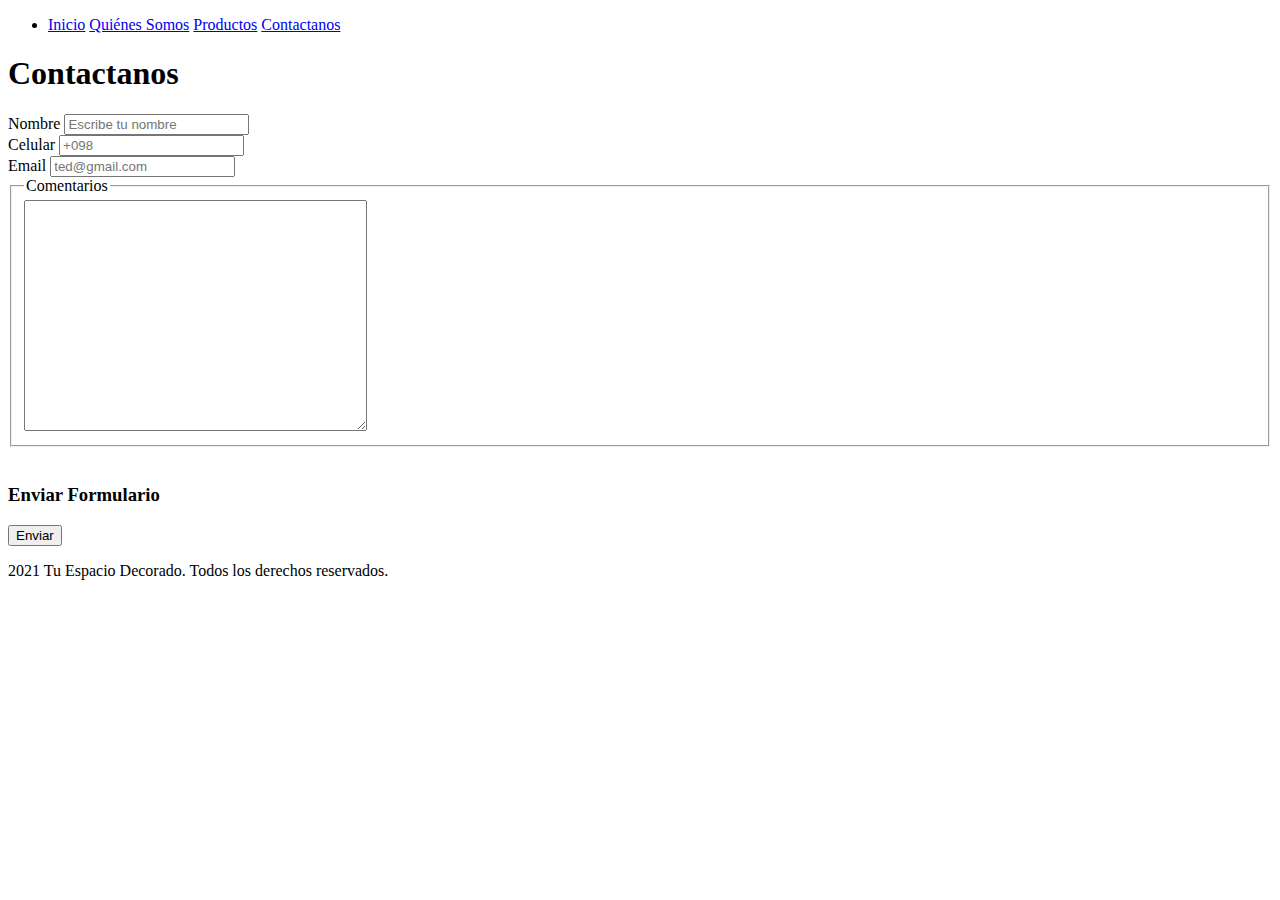
==== Paginas/contactanos.html @ f24d2ff0 "Update" ====
<!DOCTYPE html>
<html lang="en">
<head>
    <meta charset="UTF-8">
    <meta http-equiv="X-UA-Compatible" content="IE=edge">
    <meta name="viewport" content="width=device-width, initial-scale=1.0">
    <title>Tu Espacio Decorado</title>
</head>
<body>
    <header>
        <nav>  
            <ul>
                <li>
                    <a href="./inicio.html">Inicio</a>
                    <a href="./Quienessomos.html">Quiénes Somos</a>
                    <a href="./productos.html">Productos</a>
                    <a href="./contactanos.html">Contactanos</a>
                </li>
            </ul>
            </nav>
    </header>
    <main> 
    <form action="">
        <h1>Contactanos</h1> 
        <label for="nombre_apellido">Nombre</label>
        <input type="text" value="" placeholder="Escribe tu nombre">
        <br> 
        <label for="celular">Celular</label>
        <input type="number" value="" placeholder="+098">
        <br>
        <label for="email">Email</label>
        <input type="email" value="" placeholder="ted@gmail.com"> 
        <br>
        <fieldset>
            <legend>Comentarios</legend>
            <textarea name="Comentarios" id="" cols="40" rows="15"></textarea>
        </fieldset>
        <br>
        <h3>Enviar Formulario</h3>
        <input type="submit" value="Enviar"
        <input type="reset" value="Limpiar"
    </form>
</main>
</body>
<footer>
    <p>2021 Tu Espacio Decorado. Todos los derechos reservados.</p>
</footer>
</html>
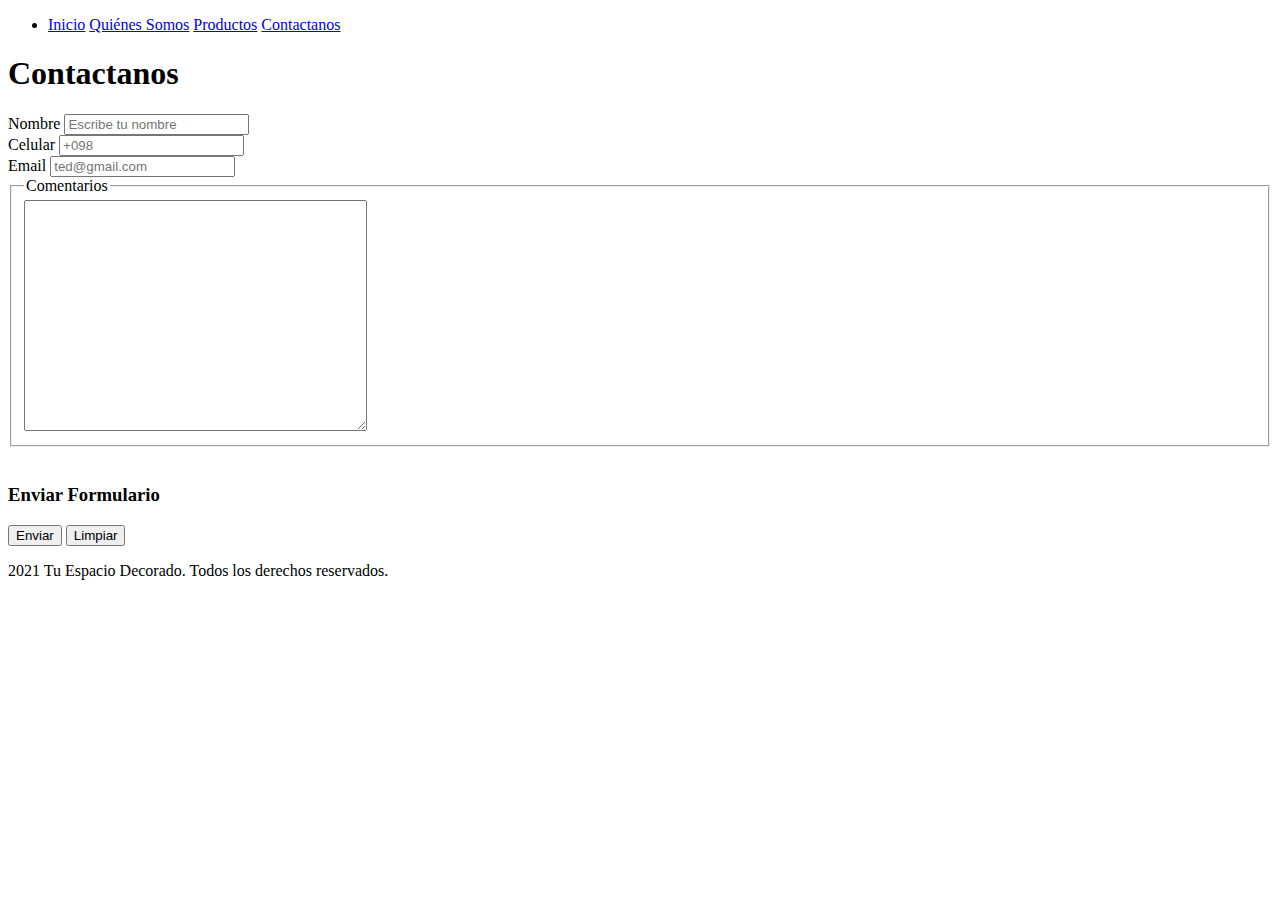
==== commit e61dd28c: "Desafío 2" ====
--- a/Paginas/contactanos.html
+++ b/Paginas/contactanos.html
@@ -23,10 +23,10 @@
     <form action="">
         <h1>Contactanos</h1> 
         <label for="nombre_apellido">Nombre</label>
-        <input type="text" value="" placeholder="Escribe tu nombre">
+        <input type="nombre_apellido" value="" placeholder="Escribe tu nombre">
         <br> 
         <label for="celular">Celular</label>
-        <input type="number" value="" placeholder="+098">
+        <input type="celular" value="" placeholder="+098">
         <br>
         <label for="email">Email</label>
         <input type="email" value="" placeholder="ted@gmail.com"> 
@@ -37,8 +37,8 @@
         </fieldset>
         <br>
         <h3>Enviar Formulario</h3>
-        <input type="submit" value="Enviar"
-        <input type="reset" value="Limpiar"
+        <input type="submit" value="Enviar">
+        <input type="reset" value="Limpiar">
     </form>
 </main>
 </body>
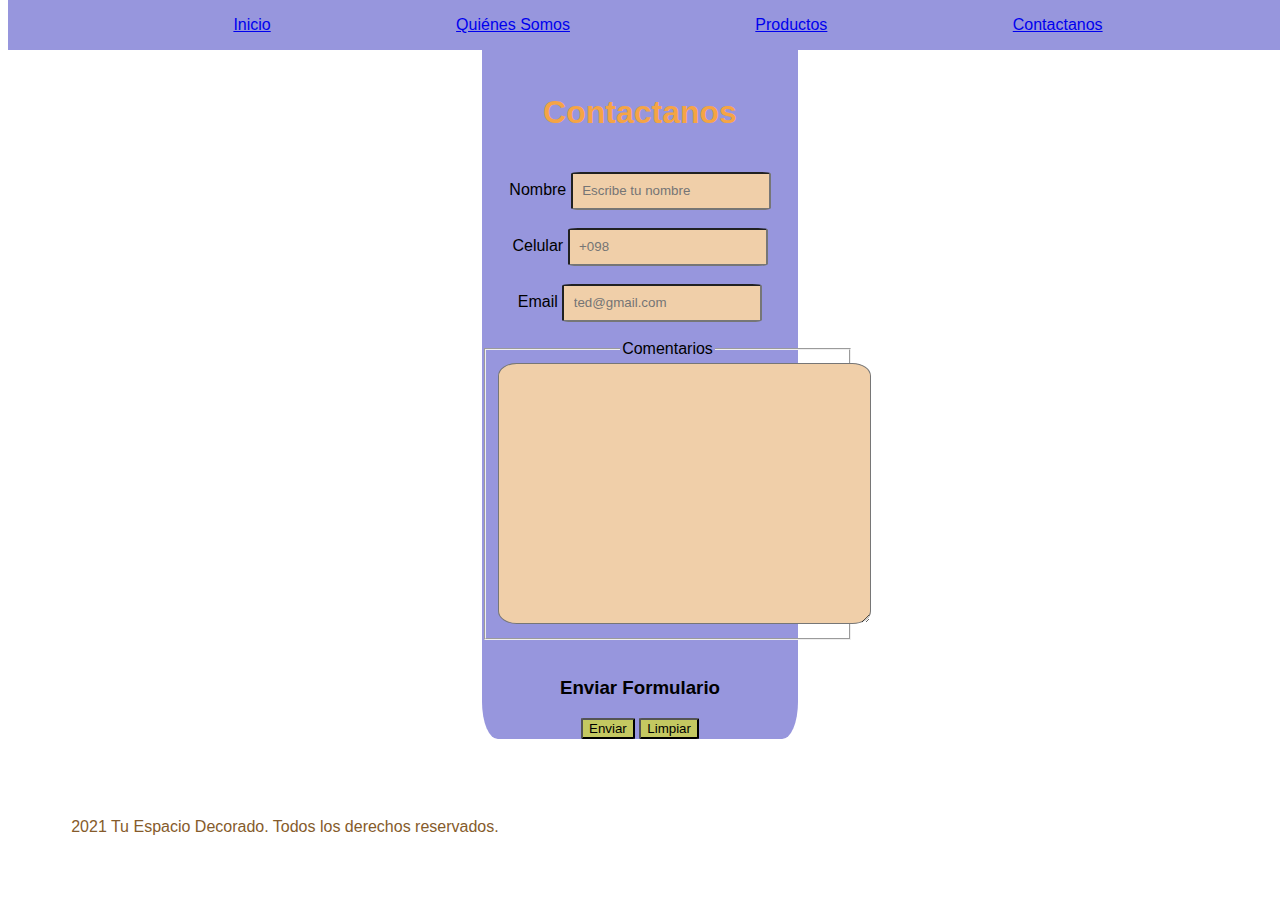
==== commit d76f7060: "Primera Entrega" ====
--- a/Paginas/contactanos.html
+++ b/Paginas/contactanos.html
@@ -5,15 +5,22 @@
     <meta http-equiv="X-UA-Compatible" content="IE=edge">
     <meta name="viewport" content="width=device-width, initial-scale=1.0">
     <title>Tu Espacio Decorado</title>
+    <link rel="stylesheet" href="../Estilos/estilos.css"
 </head>
 <body>
     <header>
         <nav>  
             <ul>
                 <li>
-                    <a href="./inicio.html">Inicio</a>
+                    <a href="../index.html">Inicio</a>
+                    </li>
+                    <li>
                     <a href="./Quienessomos.html">Quiénes Somos</a>
+                </li>
+                <li>
                     <a href="./productos.html">Productos</a>
+                </li>
+                <li>
                     <a href="./contactanos.html">Contactanos</a>
                 </li>
             </ul>
@@ -21,28 +28,34 @@
     </header>
     <main> 
     <form action="">
+       <br>
+       <br>
+       <br>
         <h1>Contactanos</h1> 
         <label for="nombre_apellido">Nombre</label>
-        <input type="nombre_apellido" value="" placeholder="Escribe tu nombre">
-        <br> 
+        <input type="nombre_apellido" class="space" value="" placeholder="Escribe tu nombre">
+        <br>
+        <br>
         <label for="celular">Celular</label>
-        <input type="celular" value="" placeholder="+098">
+        <input type="celular" class="space" value="" placeholder="+098">
+        <br>
         <br>
         <label for="email">Email</label>
-        <input type="email" value="" placeholder="ted@gmail.com"> 
+        <input type="email" class="space" value="" placeholder="ted@gmail.com"> 
+        <br>
         <br>
         <fieldset>
             <legend>Comentarios</legend>
-            <textarea name="Comentarios" id="" cols="40" rows="15"></textarea>
+            <textarea name="Comentarios" id="text" cols="40" rows="15"></textarea>
         </fieldset>
         <br>
         <h3>Enviar Formulario</h3>
-        <input type="submit" value="Enviar">
-        <input type="reset" value="Limpiar">
+        <input type="submit" class= "btn" value="Enviar">
+        <input type="reset" class= "btn" value="Limpiar">
     </form>
 </main>
-</body>
 <footer>
     <p>2021 Tu Espacio Decorado. Todos los derechos reservados.</p>
 </footer>
+</body>
 </html>--- a/Estilos/estilos.css
+++ b/Estilos/estilos.css
@@ -0,0 +1,99 @@
+html {
+    height: 100%;
+}
+body{
+    margin-top: 0%;
+    font-family:Arial, sans-serif;
+    text-decoration: none;
+}
+header{
+    margin-top: 0%;
+    position: fixed;
+    width: 100%;
+    background-color: #9796DD;
+}     
+nav ul{
+   display:flex; 
+   justify-content: space-evenly;
+}
+nav ul li{
+    display: inline;
+}
+form {
+    width: 25%;
+    background-color: #9796DD;
+    margin: auto;
+    border-radius: 5%;
+    text-align: center;
+    display: block;
+}
+input {
+    border-radius: 5%;
+}
+textarea {
+    background-color: #F0CFA9;
+    border-radius: 5%;
+} 
+h1 {
+    position: relative;
+    display: block;
+    text-align: center;
+    padding: 6%;
+    color: #F5A445;  
+}
+p {
+    color: #855B2B;
+    font size: 100px;
+    display: block;
+    padding: 5%;
+}
+.btn {
+    background-color: #C4C861;
+}
+.space {
+    padding: 3%;
+    background-color: #F0CFA9;
+}
+.Logo{
+    margin: auto;
+    padding-top: 10%;
+    width: 25%;
+    height: auto;
+    display: block;
+}
+.Peter{
+    width: 28%;
+    height: auto;
+    position:relative;
+    top: 50%;
+    left: 70%;
+}
+.Mesa{
+    width: 10%;
+    height: auto;
+    position: relative;
+    right: 20%;
+}
+.Florero {
+    width: 7%;
+    height: auto;
+    position: relative;
+    right: 20%;
+}
+.Estrellas{
+    width: 7%;
+    position: relative;
+}
+.Personal {
+    width: 20%;
+    position: relative;
+    padding-top: 10%;
+}
+.Carro {
+    width: 20%;
+    position: relative;
+    padding-top: 30%;
+}
+#text {
+    padding: 5%;
+}
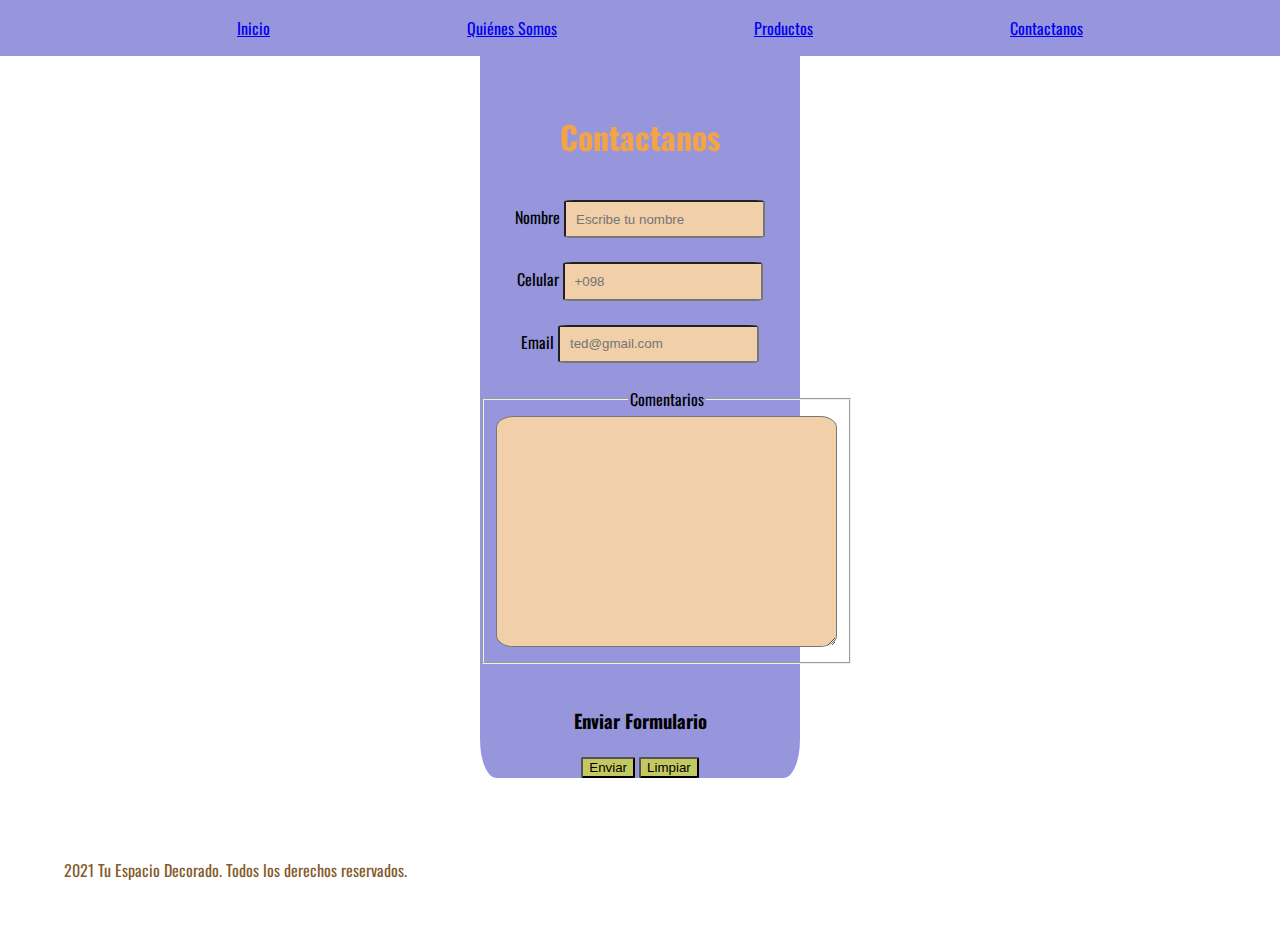
==== commit dbfbd1f5: "Desafío Grids" ====
--- a/Paginas/contactanos.html
+++ b/Paginas/contactanos.html
@@ -5,6 +5,9 @@
     <meta http-equiv="X-UA-Compatible" content="IE=edge">
     <meta name="viewport" content="width=device-width, initial-scale=1.0">
     <title>Tu Espacio Decorado</title>
+    <link rel="preconnect" href="https://fonts.googleapis.com">
+<link rel="preconnect" href="https://fonts.gstatic.com" crossorigin>
+<link href="https://fonts.googleapis.com/css2?family=Anton&family=Maven+Pro:wght@400;900&family=Mukta:wght@200;400;800&family=Oswald:wght@200;500&family=Outfit:wght@700&family=Poppins:ital,wght@1,200&display=swap" rel="stylesheet">
     <link rel="stylesheet" href="../Estilos/estilos.css"
 </head>
 <body>
@@ -26,7 +29,8 @@
             </ul>
             </nav>
     </header>
-    <main> 
+    <main>
+        <div class="Contenedor">
     <form action="">
        <br>
        <br>
@@ -53,6 +57,7 @@
         <input type="submit" class= "btn" value="Enviar">
         <input type="reset" class= "btn" value="Limpiar">
     </form>
+        </div>
 </main>
 <footer>
     <p>2021 Tu Espacio Decorado. Todos los derechos reservados.</p>
--- a/Estilos/estilos.css
+++ b/Estilos/estilos.css
@@ -2,12 +2,13 @@
     height: 100%;
 }
 body{
-    margin-top: 0%;
-    font-family:Arial, sans-serif;
+    margin: 0%;
+    padding: 0%;
+    font-family: 'Oswald', sans-serif;;
     text-decoration: none;
 }
 header{
-    margin-top: 0%;
+   margin-top: 0%;
     position: fixed;
     width: 100%;
     background-color: #9796DD;
@@ -18,6 +19,7 @@
 }
 nav ul li{
     display: inline;
+    color: white;
 }
 form {
     width: 25%;
@@ -39,13 +41,26 @@
     display: block;
     text-align: center;
     padding: 6%;
-    color: #F5A445;  
+    color: #F5A445;
 }
 p {
     color: #855B2B;
-    font size: 100px;
     display: block;
     padding: 5%;
+}
+#section-img {
+    display: grid;
+    grid-template-columns: 1fr 1fr 1fr;
+    grid-template-rows: 1fr 1fr 1fr;
+    height: 100%;
+    gap: 1em
+}
+#contenedor {
+display: grid;
+grid-template-columns: 2fr 2fr 2fr;
+grid-template-rows: 2fr 2fr 2fr;
+height: 100%;
+gap: 1em
 }
 .btn {
     background-color: #C4C861;
@@ -54,46 +69,64 @@
     padding: 3%;
     background-color: #F0CFA9;
 }
-.Logo{
+.responsive-Logo{
     margin: auto;
-    padding-top: 10%;
-    width: 25%;
+    padding-top: 0%;
+    width: 50%;
+    max width: 100%;
     height: auto;
     display: block;
+    
 }
-.Peter{
-    width: 28%;
+.responsive-Peter{
+    width: 50%;
     height: auto;
+    max-width: 50%
     position:relative;
-    top: 50%;
-    left: 70%;
+    align-self: end;
+    /*top: 40%;*/
+    right: 70%;
 }
-.Mesa{
-    width: 10%;
+.responsive-Mesa{
+    width: 15%;
+    max-width: 15%;
     height: auto;
     position: relative;
-    right: 20%;
+  margin-bottom: 0%;
+  top: 40%;
+  right: 5%;
 }
-.Florero {
-    width: 7%;
+.responsive-Florero {
+    width: 9%;
+    max-width: 9%;
     height: auto;
     position: relative;
-    right: 20%;
+    top: 13%;
+    left: 7%;
 }
-.Estrellas{
-    width: 7%;
+.responsive-Estrellas{
+    width: 250px;
+    max-width: 250px;
+    height: auto;
+    /*max-width: 15%;*/
     position: relative;
+    top: 20%;
+    left: 5%;
+
 }
-.Personal {
-    width: 20%;
+.responsive-Personal {
+    width: 350px;
+    height: auto;
     position: relative;
-    padding-top: 10%;
+    top: 0%;
+    left: 20%;
 }
 .Carro {
     width: 20%;
     position: relative;
     padding-top: 30%;
 }
-#text {
-    padding: 5%;
+.Quienes-Somos{
+text-align: center;
 }
+   
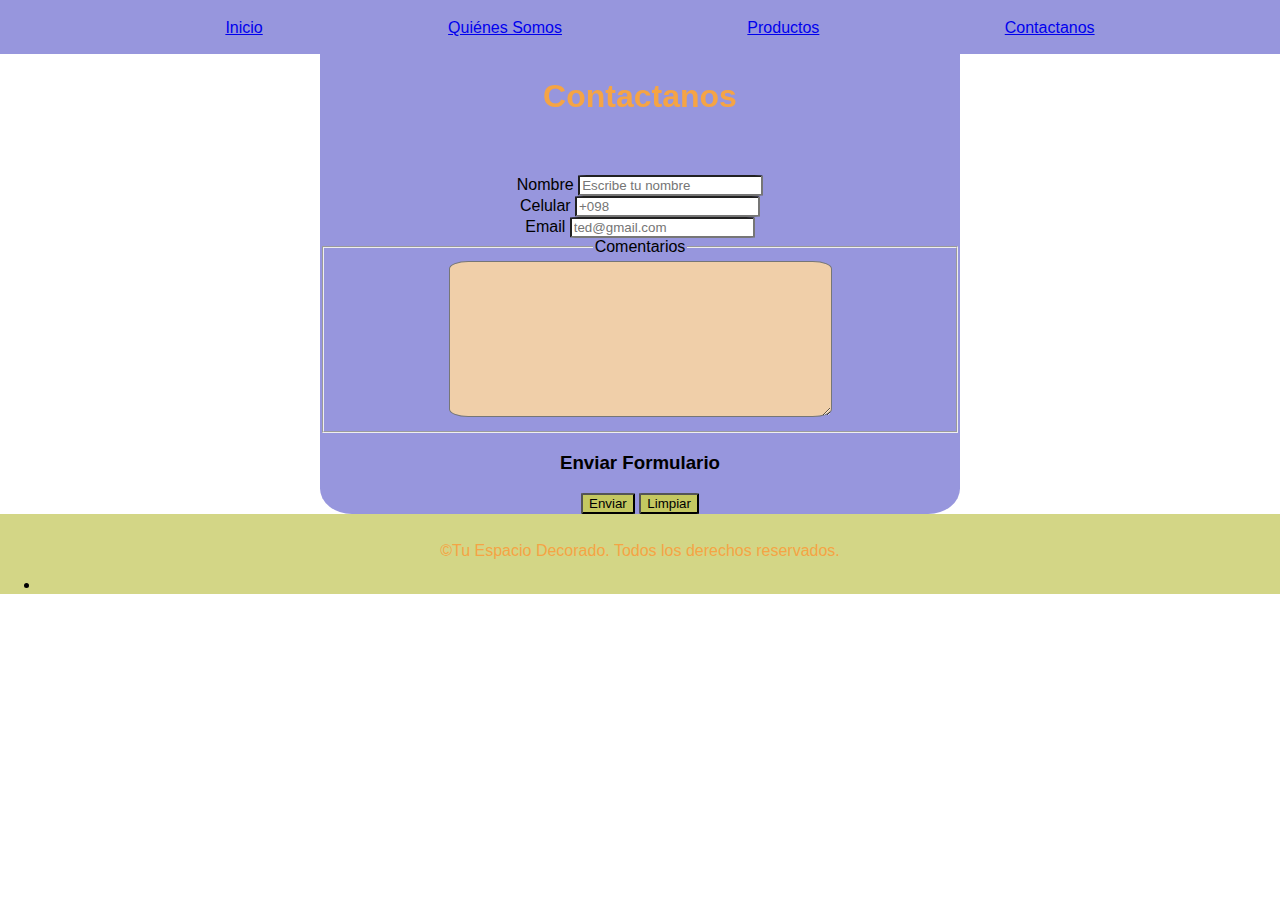
==== commit a258c61e: "Maquetando con Bootstrap" ====
--- a/Paginas/contactanos.html
+++ b/Paginas/contactanos.html
@@ -8,7 +8,9 @@
     <link rel="preconnect" href="https://fonts.googleapis.com">
 <link rel="preconnect" href="https://fonts.gstatic.com" crossorigin>
 <link href="https://fonts.googleapis.com/css2?family=Anton&family=Maven+Pro:wght@400;900&family=Mukta:wght@200;400;800&family=Oswald:wght@200;500&family=Outfit:wght@700&family=Poppins:ital,wght@1,200&display=swap" rel="stylesheet">
-    <link rel="stylesheet" href="../Estilos/estilos.css"
+<link href="https://cdn.jsdelivr.net/npm/bootstrap@5.1.3/dist/css/bootstrap.min.css" rel="stylesheet" integrity="sha384-1BmE4kWBq78iYhFldvKuhfTAU6auU8tT94WrHftjDbrCEXSU1oBoqyl2QvZ6jIW3" crossorigin="anonymous">    
+<link rel="stylesheet" href="https://use.fontawesome.com/releases/v5.15.4/css/all.css" integrity="sha384-DyZ88mC6Up2uqS4h/KRgHuoeGwBcD4Ng9SiP4dIRy0EXTlnuz47vAwmeGwVChigm" crossorigin="anonymous">
+<link rel="stylesheet" href="../Estilos/estilos.css"
 </head>
 <body>
     <header>
@@ -30,37 +32,49 @@
             </nav>
     </header>
     <main>
-        <div class="Contenedor">
-    <form action="">
-       <br>
-       <br>
-       <br>
+        <div class="container">
+        <form action="" class="">
+            <br>
         <h1>Contactanos</h1> 
+        <div class= "form-group">
         <label for="nombre_apellido">Nombre</label>
-        <input type="nombre_apellido" class="space" value="" placeholder="Escribe tu nombre">
-        <br>
-        <br>
+        <input class="form-control" class="form-control" type="nombre_apellido" value="" placeholder="Escribe tu nombre">
+        </div>
+        <div class= "form-group">
         <label for="celular">Celular</label>
-        <input type="celular" class="space" value="" placeholder="+098">
-        <br>
-        <br>
+        <input class="form-control" type="celular" value="" placeholder="+098">
+        </div>
+        <div> 
         <label for="email">Email</label>
-        <input type="email" class="space" value="" placeholder="ted@gmail.com"> 
-        <br>
-        <br>
+        <input class="form-control" type="email" value="" placeholder="ted@gmail.com"> 
+        </div>
+        <div class= "form-group">
         <fieldset>
             <legend>Comentarios</legend>
-            <textarea name="Comentarios" id="text" cols="40" rows="15"></textarea>
+            <textarea class="form-control" name="Comentarios" id="text" cols="45" rows="10"></textarea>
         </fieldset>
-        <br>
+        <div class= "form-group">
         <h3>Enviar Formulario</h3>
         <input type="submit" class= "btn" value="Enviar">
         <input type="reset" class= "btn" value="Limpiar">
+        </div>
     </form>
         </div>
 </main>
 <footer>
-    <p>2021 Tu Espacio Decorado. Todos los derechos reservados.</p>
+    <div class= "container">
+        <footer class="d-flex flex-wrap justify-content-between align-items-center py-3 my-4 border-top">
+    <div class="col-md-4 d-flex align-items-center">
+        <svg class="bi" width="30" height="24"><use xlink:href="#bootstrap"></use></svg>
+      </a>
+      <span class="text-muted">©Tu Espacio Decorado. Todos los derechos reservados.</span>
+    </div>
+    <ul class="nav col-md-4 justify-content-end list-unstyled d-flex">
+        <li class= "list-inline-items">
+        <i class="fab fa-facebook"></i>
+        <i class="fab fa-instagram"></i>
+        </li>
+    </ul>
 </footer>
 </body>
 </html>--- a/Estilos/estilos.css
+++ b/Estilos/estilos.css
@@ -4,30 +4,42 @@
 body{
     margin: 0%;
     padding: 0%;
-    font-family: 'Oswald', sans-serif;;
-    text-decoration: none;
+    font-family: 'Roboto', sans-serif;
 }
 header{
    margin-top: 0%;
     position: fixed;
     width: 100%;
     background-color: #9796DD;
-}     
+}   
 nav ul{
-   display:flex; 
-   justify-content: space-evenly;
-}
-nav ul li{
+    display:flex; 
+    justify-content: space-evenly;
+    text-decoration: none;
+ }
+ nav ul li{
     display: inline;
     color: white;
+    font-size: 16px;
+    font-weight: 500;
+    padding-top: 3px;
+    padding-bottom: 1px;
+ }
+ nav ul li :hover{
+      color: white
+ }
+footer{
+    background-color: #D3D686;
 }
+
 form {
-    width: 25%;
+    width: 50%;
     background-color: #9796DD;
     margin: auto;
     border-radius: 5%;
     text-align: center;
     display: block;
+    border-color: white;
 }
 input {
     border-radius: 5%;
@@ -43,11 +55,29 @@
     padding: 6%;
     color: #F5A445;
 }
+span {
+    position: relative;
+    display: block;
+    text-align: center;
+    padding: 0%;
+    color: #F5A445;*/
+}
 p {
     color: #855B2B;
     display: block;
     padding: 5%;
 }
+article{
+    width: auto;
+    height: 100%;
+    transition: height 8s; width: 1s;
+
+}
+article:hover {
+    height: 900px; width: 900px;
+    /*max-height: 900px;*/
+} 
+
 #section-img {
     display: grid;
     grid-template-columns: 1fr 1fr 1fr;
@@ -84,8 +114,8 @@
     max-width: 50%
     position:relative;
     align-self: end;
-    /*top: 40%;*/
-    right: 70%;
+    top: 40%;
+    right: 80%;
 }
 .responsive-Mesa{
     width: 15%;
@@ -93,7 +123,7 @@
     height: auto;
     position: relative;
   margin-bottom: 0%;
-  top: 40%;
+  top: 45%;
   right: 5%;
 }
 .responsive-Florero {
@@ -122,7 +152,7 @@
     left: 20%;
 }
 .Carro {
-    width: 20%;
+    width: 15%;
     position: relative;
     padding-top: 30%;
 }
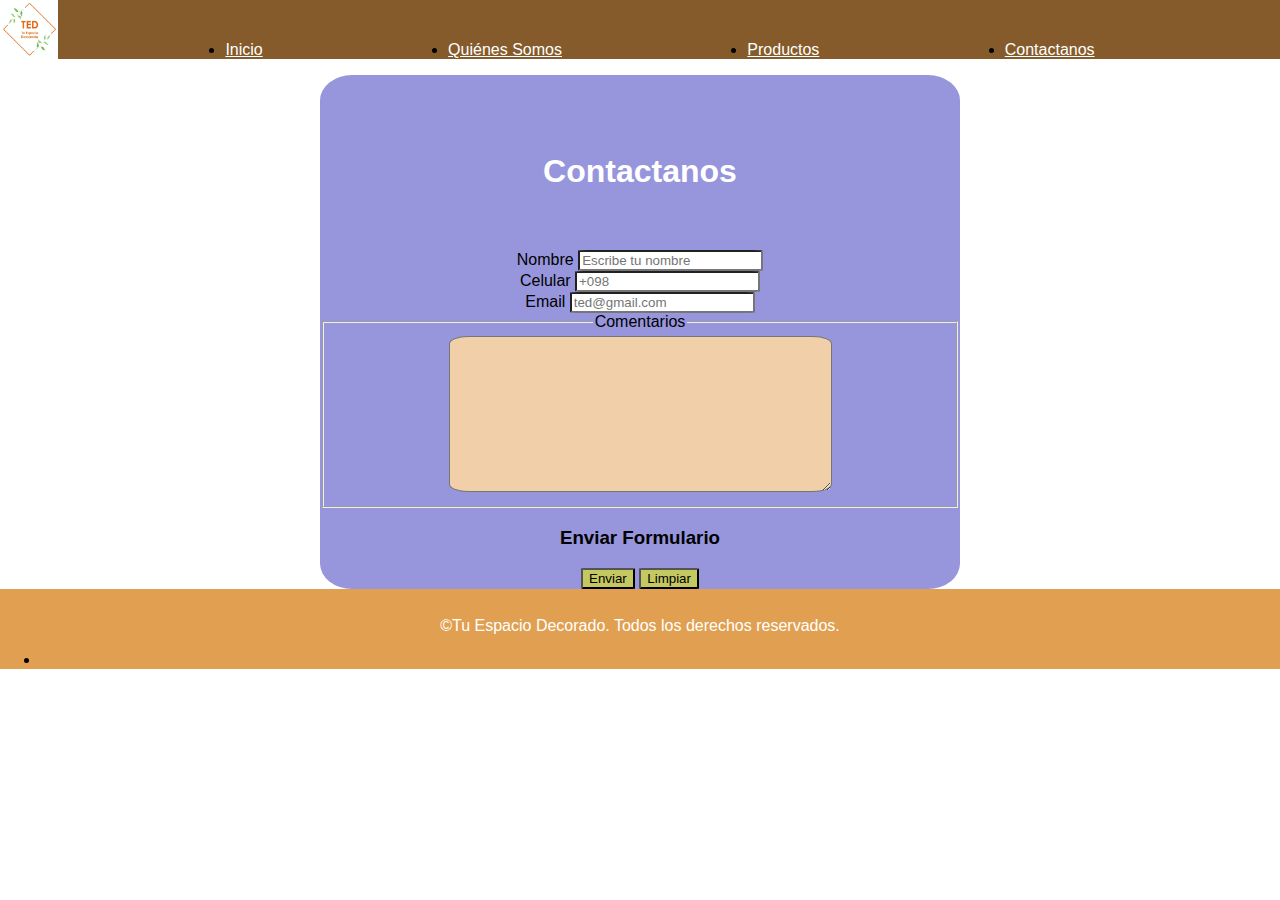
==== commit 386ace8d: "Segunda entrega" ====
--- a/Paginas/contactanos.html
+++ b/Paginas/contactanos.html
@@ -13,24 +13,29 @@
 <link rel="stylesheet" href="../Estilos/estilos.css"
 </head>
 <body>
-    <header>
-        <nav>  
-            <ul>
-                <li>
-                    <a href="../index.html">Inicio</a>
-                    </li>
-                    <li>
-                    <a href="./Quienessomos.html">Quiénes Somos</a>
-                </li>
-                <li>
-                    <a href="./productos.html">Productos</a>
-                </li>
-                <li>
-                    <a href="./contactanos.html">Contactanos</a>
-                </li>
-            </ul>
-            </nav>
-    </header>
+    <header>  
+        <div class= container>
+            <div class= row>
+            <div class col-md-6>
+               <img class=" responsive-Logo" src="../Recursos/Logo.jpeg" alt="Logo">
+               <div class= "menu-bar" text-xs-rigth>
+           <nav class= "container" role="menu">  
+           <ul class= "menu list">
+               <li>
+                   <a href="../index.html">Inicio</a>
+                   </li>
+                   <li>
+                   <a href="./Quienessomos.html">Quiénes Somos</a>
+                   </li>
+                   <li>
+                   <a href="./productos.html">Productos</a>
+                   </li>
+                   <li>
+                   <a href="./contactanos.html">Contactanos</a>
+               </li>
+             </ul>
+           </nav>
+       </header>
     <main>
         <div class="container">
         <form action="" class="">
--- a/Estilos/estilos.css
+++ b/Estilos/estilos.css
@@ -8,28 +8,72 @@
 }
 header{
    margin-top: 0%;
-    position: fixed;
+   padding-top: 25px;
+    position: sticky;
     width: 100%;
-    background-color: #9796DD;
+    background-color: #855B2B;
+    height: 10%;
 }   
 nav ul{
     display:flex; 
     justify-content: space-evenly;
     text-decoration: none;
  }
- nav ul li{
+ nav ul li a{
     display: inline;
     color: white;
     font-size: 16px;
-    font-weight: 500;
-    padding-top: 3px;
+    padding-top: 5px;
     padding-bottom: 1px;
  }
+
  nav ul li :hover{
       color: white
  }
+ main {
+     width:100%;
+     height:auto;
+     margin: auto;
+     overflow: hidden;
+ }
+
+ #quienes {
+     min-height: 100vh;
+     position: relative;
+ }
+ video {
+     position: absolute;
+     top: 0;
+     left: 0;
+     width: 100%;
+     height: 100%;
+     object-fit: cover;
+ }
+
+ .capa {
+     position: absolute;
+     top: 0;
+     left: 0;
+     width: 100%;
+     height: 100%;
+     background-color:#855B2B;
+     opacity: 0.5;
+     mix-blend-mode: overlay;
+ }
+.somos {
+    pading-top: 350px;
+    display: flex;
+    flex-direction: column;
+    justify-content: center;
+    align-items: center;
+    width: 60%;
+    margin: auto;
+    position: relative;
+    z-index: 2;
+}
+
 footer{
-    background-color: #D3D686;
+     background-color: #E19F51;
 }
 
 form {
@@ -49,23 +93,23 @@
     border-radius: 5%;
 } 
 h1 {
-    position: relative;
     display: block;
     text-align: center;
     padding: 6%;
-    color: #F5A445;
+    color: white;
 }
 span {
     position: relative;
     display: block;
     text-align: center;
     padding: 0%;
-    color: #F5A445;*/
+    color: white;
 }
 p {
-    color: #855B2B;
+    color: white;
     display: block;
     padding: 5%;
+    font-size: 20px;
 }
 article{
     width: auto;
@@ -75,23 +119,8 @@
 }
 article:hover {
     height: 900px; width: 900px;
-    /*max-height: 900px;*/
 } 
 
-#section-img {
-    display: grid;
-    grid-template-columns: 1fr 1fr 1fr;
-    grid-template-rows: 1fr 1fr 1fr;
-    height: 100%;
-    gap: 1em
-}
-#contenedor {
-display: grid;
-grid-template-columns: 2fr 2fr 2fr;
-grid-template-rows: 2fr 2fr 2fr;
-height: 100%;
-gap: 1em
-}
 .btn {
     background-color: #C4C861;
 }
@@ -100,62 +129,12 @@
     background-color: #F0CFA9;
 }
 .responsive-Logo{
-    margin: auto;
-    padding-top: 0%;
-    width: 50%;
-    max width: 100%;
-    height: auto;
-    display: block;
-    
+    bottom: 0%;
+    position: absolute;
+    width: auto;
+    height: 100%;   
 }
-.responsive-Peter{
-    width: 50%;
-    height: auto;
-    max-width: 50%
-    position:relative;
-    align-self: end;
-    top: 40%;
-    right: 80%;
-}
-.responsive-Mesa{
-    width: 15%;
-    max-width: 15%;
-    height: auto;
-    position: relative;
-  margin-bottom: 0%;
-  top: 45%;
-  right: 5%;
-}
-.responsive-Florero {
-    width: 9%;
-    max-width: 9%;
-    height: auto;
-    position: relative;
-    top: 13%;
-    left: 7%;
-}
-.responsive-Estrellas{
-    width: 250px;
-    max-width: 250px;
-    height: auto;
-    /*max-width: 15%;*/
-    position: relative;
-    top: 20%;
-    left: 5%;
 
-}
-.responsive-Personal {
-    width: 350px;
-    height: auto;
-    position: relative;
-    top: 0%;
-    left: 20%;
-}
-.Carro {
-    width: 15%;
-    position: relative;
-    padding-top: 30%;
-}
 .Quienes-Somos{
 text-align: center;
 }
